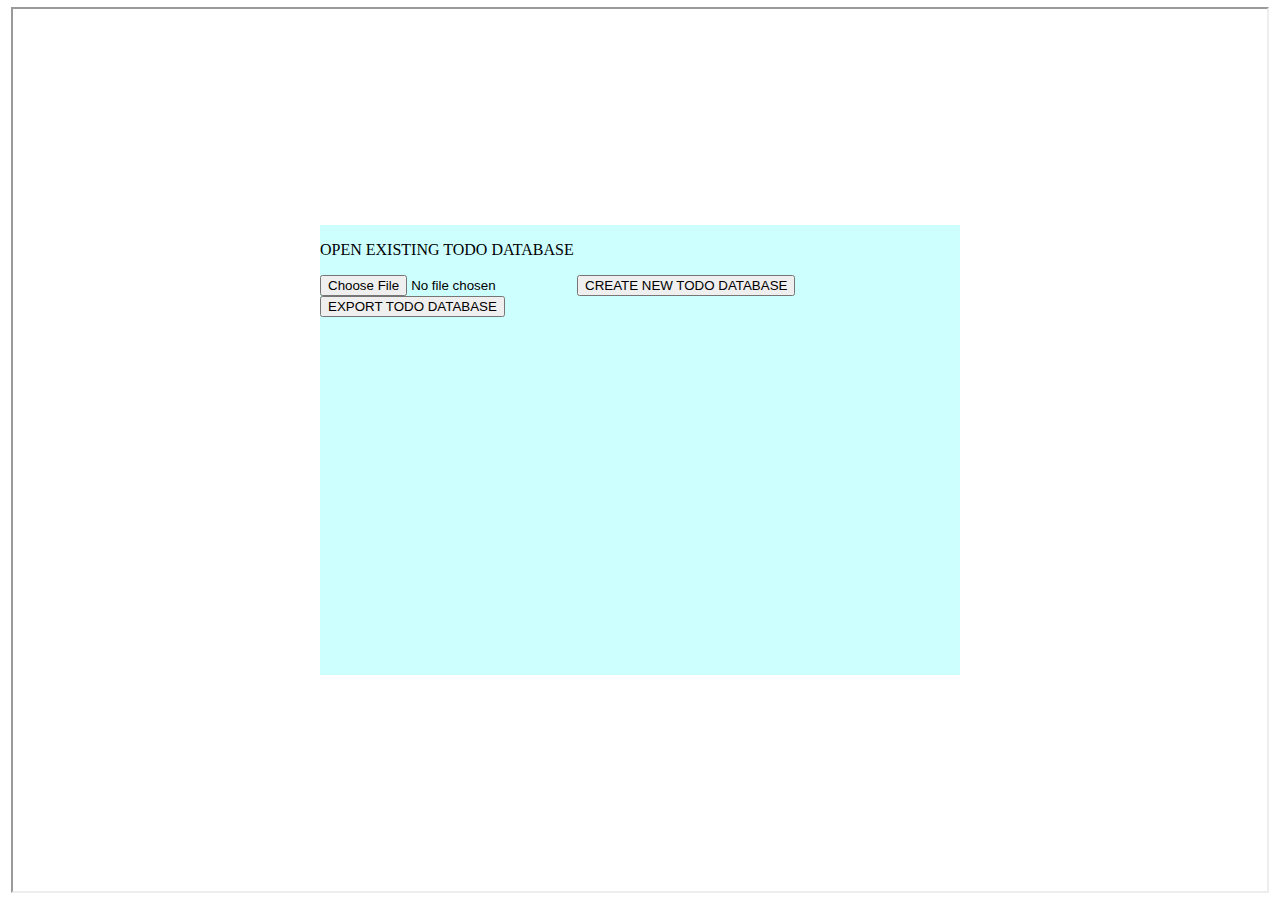
==== ToDo/ToDo/Views/wwwRoot/index.html @ 93a9fbf6 "1. This commit bring new features 2. completes 80 percent packend 3. 60% of the app 4. even though s" ====
<!DOCTYPE html>
<html lang="en">
<head>
    <meta charset="UTF-8">
    <meta name="viewport" content="width=device-width, initial-scale=1.0">
    <meta http-equiv="X-UA-Compatible" content="ie=edge">
    <script type="text/javascript" src="JS\index.js"></script>
    <link rel="stylesheet" type="text/css" src="CSS\index.css"></script>
    <title>To-Do App</title>
</head>
<body>
    <iframe style="width: 98%; height: 98%;top: 0%;bottom: 0%;left: 0%;right: 0%; position: absolute; margin: auto;"></iframe>
    <div style="visibility: hidden; position: absolute; top: 0%;bottom: 0%;left: 0%;right: 0%; margin: auto; background: rgba(0, 255, 255, 0.192); width: 50%; height: 50%;">
        <h1 id="MessageHead">Message Head</h1>
        <p id="MessageBody">Message Body</p>
    </div>
    <div style="position: absolute; top: 0%;bottom: 0%;left: 0%;right: 0%; margin: auto; background: rgba(0, 255, 255, 0.192); width: 50%; height: 50%;">
        <p>OPEN EXISTING TODO DATABASE</p>
        <input id="inputFile" type="file" onchange="readFiles(event)">
        <button onclick="NewToDoDB()">CREATE NEW TODO DATABASE</button>
        <button onclick="ExportToDoDB()">EXPORT TODO DATABASE</button>
    </div>
</body>
</html>
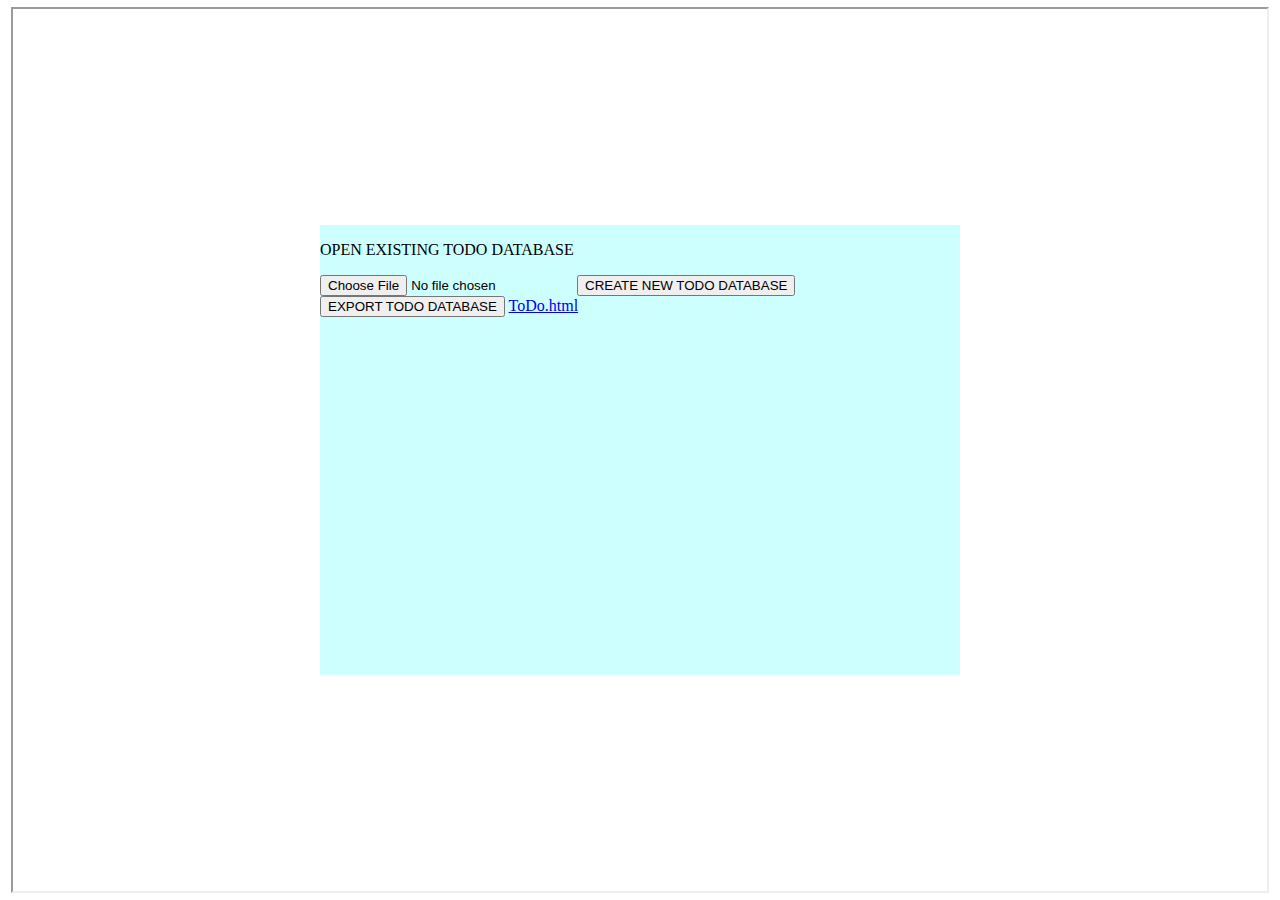
==== commit 82da5768: "This is a temporary commit. changes will be made and listed as part of the next PROPER commit." ====
--- a/ToDo/ToDo/Views/wwwRoot/index.html
+++ b/ToDo/ToDo/Views/wwwRoot/index.html
@@ -5,7 +5,7 @@
     <meta name="viewport" content="width=device-width, initial-scale=1.0">
     <meta http-equiv="X-UA-Compatible" content="ie=edge">
     <script type="text/javascript" src="JS\index.js"></script>
-    <link rel="stylesheet" type="text/css" src="CSS\index.css"></script>
+    <link rel="stylesheet" type="text/css" href="CSS\index.css"></script>
     <title>To-Do App</title>
 </head>
 <body>
@@ -19,6 +19,7 @@
         <input id="inputFile" type="file" onchange="readFiles(event)">
         <button onclick="NewToDoDB()">CREATE NEW TODO DATABASE</button>
         <button onclick="ExportToDoDB()">EXPORT TODO DATABASE</button>
+        <a href="ToDo.html">ToDo.html</a>
     </div>
 </body>
 </html>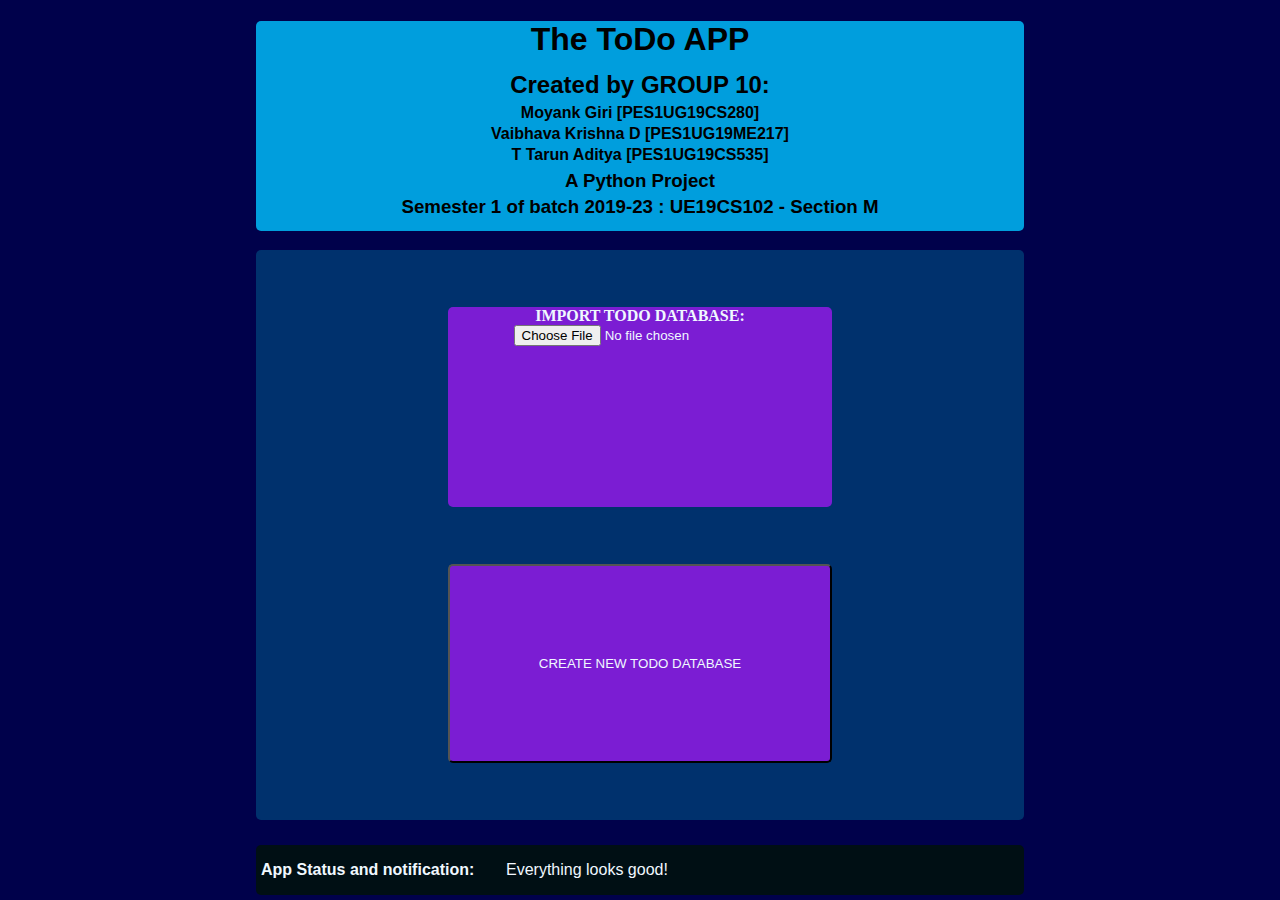
==== commit 5b788f36: "*Stage - 1: FEATURE Complete* 1. major bugs have been qaushed 2. Changed directory structure,  beaca" ====
--- a/ToDo/ToDo/Views/wwwRoot/index.html
+++ b/ToDo/ToDo/Views/wwwRoot/index.html
@@ -8,18 +8,25 @@
     <link rel="stylesheet" type="text/css" href="CSS\index.css"></script>
     <title>To-Do App</title>
 </head>
-<body>
-    <iframe style="width: 98%; height: 98%;top: 0%;bottom: 0%;left: 0%;right: 0%; position: absolute; margin: auto;"></iframe>
-    <div style="visibility: hidden; position: absolute; top: 0%;bottom: 0%;left: 0%;right: 0%; margin: auto; background: rgba(0, 255, 255, 0.192); width: 50%; height: 50%;">
-        <h1 id="MessageHead">Message Head</h1>
-        <p id="MessageBody">Message Body</p>
+<body style="background-color: rgb(0, 1, 75); margin: auto; position: absolute; top: 0%;bottom: 0%;left: 0%;right: 0%;">
+    <div id="HeaderDiv">
+        <h1>The ToDo APP</h1>
+        <h2 style="LINE-HEIGHT:10px;">Created by GROUP 10:</h2>
+        <p style="font-weight: bolder;LINE-HEIGHT:5px;">Moyank Giri [PES1UG19CS280]</p>
+        <p style="font-weight: bolder;LINE-HEIGHT:5px;">Vaibhava Krishna D [PES1UG19ME217]</p>
+        <p style="font-weight: bolder;LINE-HEIGHT:5px;">T Tarun Aditya [PES1UG19CS535]</p>
+        <h3 style="LINE-HEIGHT:10px;">A Python Project</h3>
+        <h3 style="LINE-HEIGHT:5px;">Semester 1 of batch 2019-23 : UE19CS102 - Section M</h3>
     </div>
-    <div style="position: absolute; top: 0%;bottom: 0%;left: 0%;right: 0%; margin: auto; background: rgba(0, 255, 255, 0.192); width: 50%; height: 50%;">
-        <p>OPEN EXISTING TODO DATABASE</p>
-        <input id="inputFile" type="file" onchange="readFiles(event)">
-        <button onclick="NewToDoDB()">CREATE NEW TODO DATABASE</button>
-        <button onclick="ExportToDoDB()">EXPORT TODO DATABASE</button>
-        <a href="ToDo.html">ToDo.html</a>
+    <div id="BodyDiv">
+        <div id="DBButtonDiv" style="top: 10%;">
+            <div>IMPORT TODO DATABASE:    <input id="inputFile" type="file" onchange="ImportToDoDB(event)" style="align-items: center;"></div>            
+        </div>
+        <button id="DBButtonDiv" style="bottom: 10%;" onclick="NewToDoDB()">CREATE NEW TODO DATABASE</button>
+    </div>
+    <div id="FooterDiv" class="row">
+        <p style="font-weight: bold; position: absolute; left: 5px; font-family: 'Segoe UI', Tahoma, Geneva, Verdana, sans-serif;">App Status and notification:</p>
+        <p style="position: absolute; left: 250px; font-family: 'Segoe UI', Tahoma, Geneva, Verdana, sans-serif;">Everything looks good!</p>
     </div>
 </body>
 </html>